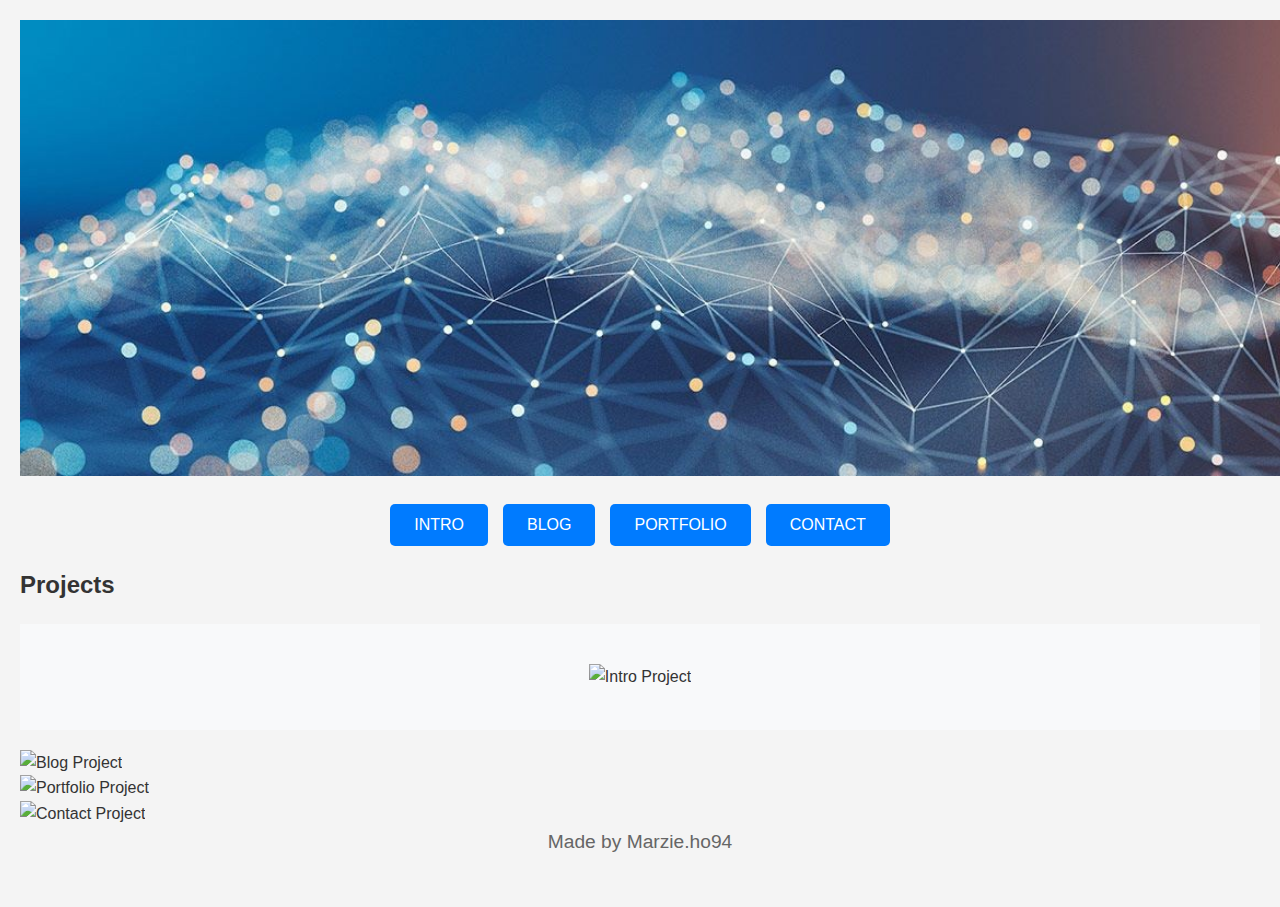
==== index.html @ 8fe6e08a "Update index.html" ====
<!DOCTYPE html>
<html lang="en">
<head>
    <meta charset="UTF-8">
    <meta name="viewport" content="width=device-width, initial-scale=1.0">
    <title>My Portfolio</title>
    <link rel="stylesheet" href="style.css">
</head>
<body>
  
    <header> <!-- Header section -->
        <!-- Image at the Top -->
        <img src="wallpaper.jpeg" alt="Header Design" class="header-image">
          <!-- Filter Buttons (Updated) -->
        <div class="filters">
             <a href="intro.html"><button class="filter-btn">Intro</button></a>
             <a href="blog.html"><button class="filter-btn">Blog</button></a>
             <a href="portfolio.html"><button class="filter-btn">Portfolio</button></a>
             <a href="contact.html"><button class="filter-btn">Contact</button></a>
        </div>
        
    </header>
  
    <!-- Section for the Filter Buttons and Projects -->
    <section id="portfolio">
        <h2>Projects</h2>


        <!-- Portfolio Items -->
        <div class="portfolio-grid">
            <div class="portfolio-item intro">
                <img src="intro.jpg" alt="Intro Project">
            </div>
            <div class="portfolio-item blog">
                <img src="blog.jpg" alt="Blog Project">
            </div>
            <div class="portfolio-item portfolio">
                <img src="portfolio.jpg" alt="Portfolio Project">
            </div>
            <div class="portfolio-item contact">
                <img src="contact.jpg" alt="Contact Project">
            </div>
        </div>
    </section>

    <footer>
        <p>Made by Marzie.ho94</p>
    </footer>
</body>
</html>
---- style.css ----
/* Universal Reset for Consistency */
* {
    box-sizing: border-box;      /* Include padding and border in width/height calculations */
    margin: 0;
    padding: 0;
}

/* Body Styles */
body {
    font-family: Arial, sans-serif; /* Use a clean, readable font */
    line-height: 1.6;              /* Improve text readability */
    background-color: #f4f4f4;     /* Soft background for contrast */
    color: #333;                   /* Default text color */
    padding: 20px;                 /* Page padding */
}

.header-image {
    width: 100vw;              /* Full width of the viewport */
    overflow: hidden;          /* Prevent any overflow */
}

.header-image img {
    width: 100vw;              /* Full width of the viewport for the image */
    height: auto;              /* Maintain aspect ratio */
    display: block;            /* Remove any gaps below the image */
}


/* Filter Buttons Container */
.filters {
    display: flex;                  /* Align buttons in a row */
    justify-content: center;        /* Center the buttons horizontally */
    gap: 15px;                      /* Space between buttons */
    margin: 20px 0;                 /* Add space between header and text */
}

/* Button Styles */
.filter-btn {
    padding: 12px 24px;             /* Adjust padding for better button size */
    font-size: 16px;                /* Maintain text size */
    cursor: pointer;                /* Pointer on hover */
    background-color: #007BFF;      /* Button background color */
    border: none;                   /* Remove default button border */
    color: white;                   /* Button text color */
    border-radius: 5px;             /* Rounded corners */
    transition: background-color 0.3s ease;  /* Smooth hover effect */
    text-transform: uppercase;      /* Make text uppercase */
}

/* Button Hover Effect */
.filter-btn:hover {
    background-color: #0056b3;      /* Darker background on hover */
    transform: scale(1.05);         /* Slightly grow the button on hover */
}

/* Welcome Text (H1) */
h1 {
    text-align: center;             /* Center the text */
    margin-top: 30px;               /* Add more space above the heading */
    font-size: 2.5rem;              /* Increase font size for main heading */
    color: #333;                    /* Set heading color */
}

/* Paragraph Text */
p {
    text-align: center;             /* Center the paragraph */
    margin-bottom: 30px;            /* Add space below the paragraph */
    font-size: 1.2rem;              /* Increase font size slightly */
    color: #666;                    /* Use a lighter color for secondary text */
}

/* Intro Section */
.intro {
    text-align: center;                  /* Center the content */
    background-color: #f8f9fa;           /* Light background */
    padding: 40px 20px;                  /* Padding for spacing */
    margin: 20px 0;                      /* Margin to separate from other sections */
}

.intro h2 {
    font-size: 2rem;                     /* Font size for the heading */
    color: #333;                         /* Dark color for the heading */
    margin-bottom: 10px;                 /* Space below the heading */
}

.intro p {
    font-size: 1.1rem;                   /* Slightly larger font for the paragraph */
    color: #666;                         /* Lighter color for text */
    max-width: 800px;                    /* Limit the width of the paragraph */
    margin: 0 auto;                      /* Center the paragraph */
}

/* Footer Section */
.footer {
    background-color: #333;              /* Dark background color */
    color: white;                        /* White text */
    text-align: center;                  /* Center text */
    padding: 20px;                       /* Padding for spacing */
}

.footer p {
    margin: 10px 0;                     /* Margin for footer text */
}

.footer .social-media a {
    color: white;                        /* White color for social media links */
    text-decoration: none;               /* Remove underline */
    margin: 0 10px;                     /* Space between links */
}

.footer .social-media a:hover {
    text-decoration: underline;          /* Underline on hover */
}

/* Responsive Design */
@media (max-width: 768px) {
    .filter-btn {
        padding: 10px 15px;         /* Smaller padding for mobile */
        font-size: 14px;            /* Slightly reduce font size for mobile */
    }

    h1 {
        font-size: 2rem;            /* Adjust heading size for mobile */
    }

    p {
        font-size: 1rem;            /* Adjust paragraph size for mobile */
    }

    .intro h2 {
        font-size: 1.75rem;         /* Adjust heading size on smaller screens */
    }

    .intro p {
        font-size: 1rem;            /* Adjust paragraph size for mobile */
    }
}
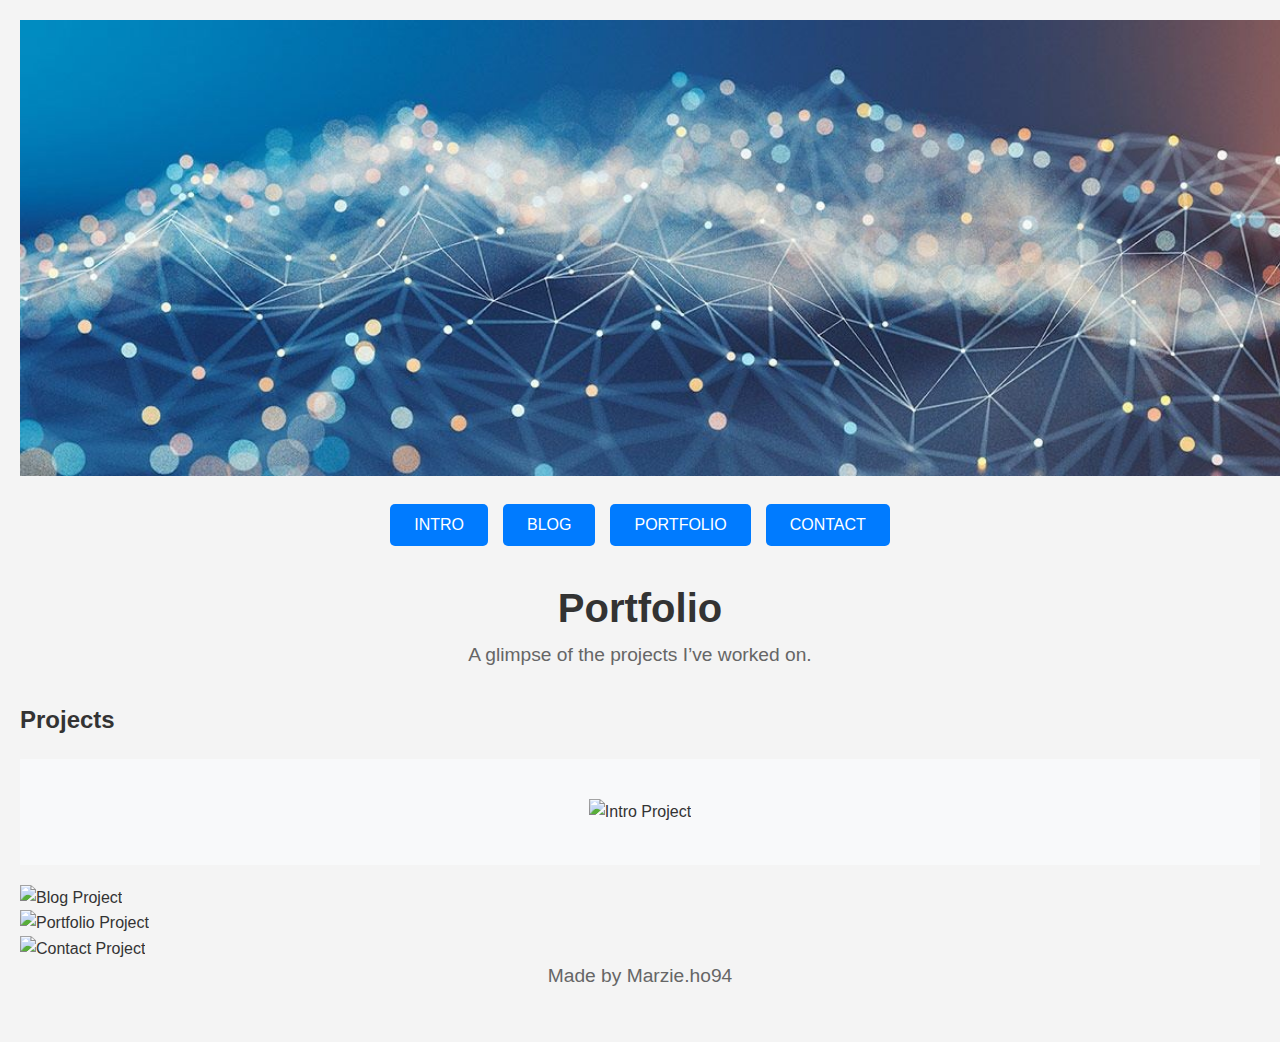
==== commit 450f1086: "Update index.html" ====
--- a/index.html
+++ b/index.html
@@ -18,7 +18,8 @@
              <a href="portfolio.html"><button class="filter-btn">Portfolio</button></a>
              <a href="contact.html"><button class="filter-btn">Contact</button></a>
         </div>
-        
+             <h1>Portfolio</h1>
+        <p>A glimpse of the projects I’ve worked on.</p>
     </header>
   
     <!-- Section for the Filter Buttons and Projects -->
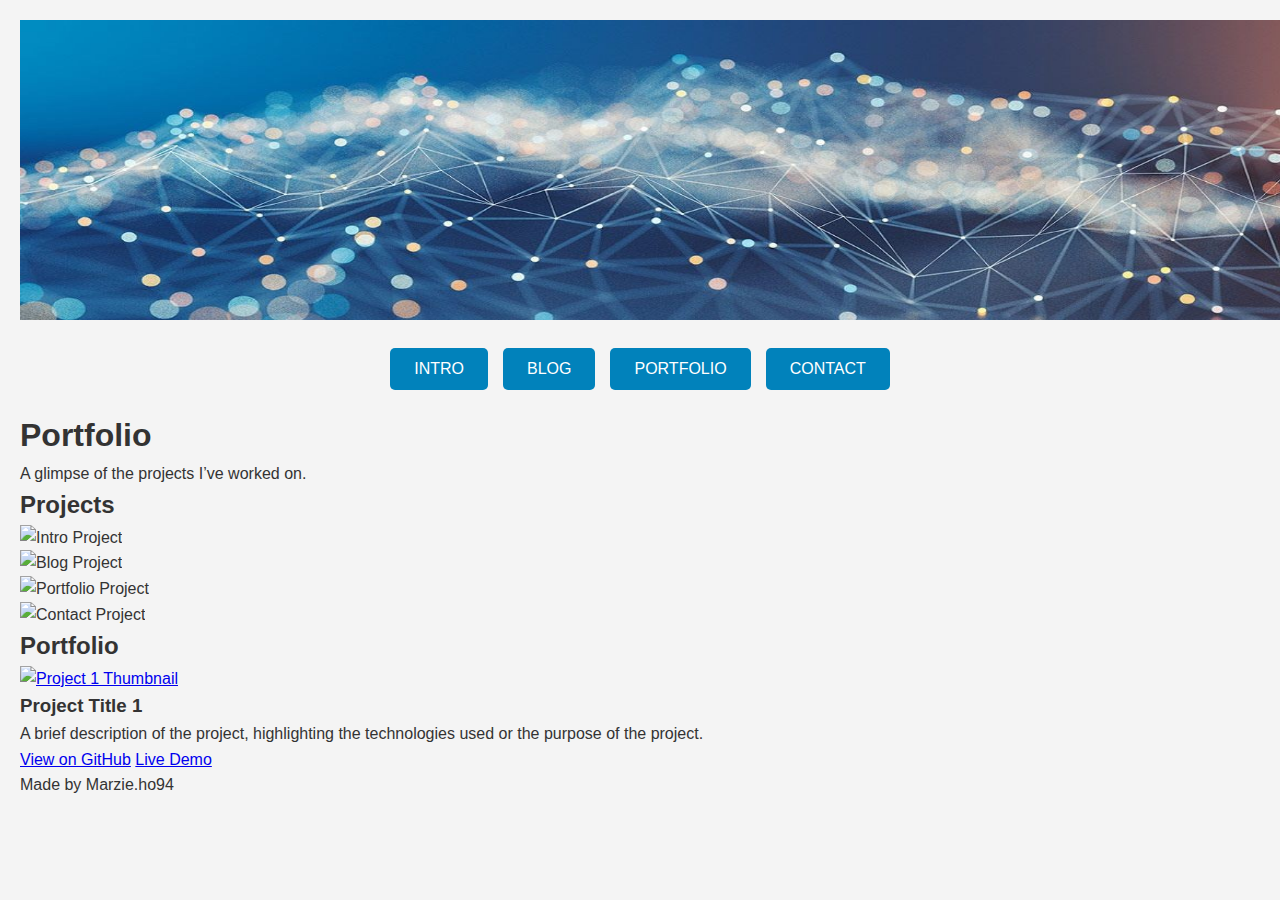
==== commit 205094c3: "Update index.html" ====
--- a/index.html
+++ b/index.html
@@ -43,7 +43,23 @@
             </div>
         </div>
     </section>
+<div class="portfolio-section">
+    <h2>Portfolio</h2>
 
+    <!-- Project 1 -->
+    <div class="portfolio-item">
+        <div class="portfolio-image">
+            <a href="https://github.com/SMarzieh/Healthcare-Project" target="_blank">
+                <img src="path/to/project1-thumbnail.jpg" alt="Project 1 Thumbnail" class="project-thumbnail">
+            </a>
+        </div>
+        <div class="portfolio-details">
+            <h3>Project Title 1</h3>
+            <p>A brief description of the project, highlighting the technologies used or the purpose of the project.</p>
+            <a href="https://github.com/YourUsername/YourProject1" target="_blank" class="project-link">View on GitHub</a>
+            <a href="https://yourusername.github.io/YourProject1/" target="_blank" class="project-link">Live Demo</a>
+        </div>
+    </div>
     <footer>
         <p>Made by Marzie.ho94</p>
     </footer>
--- a/style.css
+++ b/style.css
@@ -1,6 +1,6 @@
 /* Universal Reset for Consistency */
 * {
-    box-sizing: border-box;      /* Include padding and border in width/height calculations */
+    box-sizing: border-box; /* Include padding and border in width/height calculations */
     margin: 0;
     padding: 0;
 }
@@ -8,130 +8,143 @@
 /* Body Styles */
 body {
     font-family: Arial, sans-serif; /* Use a clean, readable font */
-    line-height: 1.6;              /* Improve text readability */
-    background-color: #f4f4f4;     /* Soft background for contrast */
-    color: #333;                   /* Default text color */
-    padding: 20px;                 /* Page padding */
+    line-height: 1.6; /* Improve text readability */
+    background-color: #f4f4f4; /* Soft background for contrast */
+    color: #333; /* Default text color */
+    padding: 20px; /* Page padding */
 }
 
+/* Header Styles */
 .header-image {
-    width: 100vw;              /* Full width of the viewport */
-    overflow: hidden;          /* Prevent any overflow */
+    width: 100vw !important; /* Ensure the header container is full width */
+    height: 300px !important; /* Force the header container to a fixed height */
+    overflow: hidden !important; /* Ensure any overflow is hidden */
+    position: relative; /* Keep it relative for better control */
 }
 
 .header-image img {
-    width: 100vw;              /* Full width of the viewport for the image */
-    height: auto;              /* Maintain aspect ratio */
-    display: block;            /* Remove any gaps below the image */
+    width: 100% !important; /* Force the image to fill the full width */
+    height: 100% !important; /* Force the image to fill the height */
+    object-fit: cover !important; /* Ensure the image covers the container */
+    display: block !important; /* Remove any inline gaps */
+    position: absolute; /* Force the image to stay within the container */
+    top: 0;
+    left: 0;
 }
-
 
 /* Filter Buttons Container */
 .filters {
-    display: flex;                  /* Align buttons in a row */
-    justify-content: center;        /* Center the buttons horizontally */
-    gap: 15px;                      /* Space between buttons */
-    margin: 20px 0;                 /* Add space between header and text */
+    display: flex; /* Align buttons in a row */
+    justify-content: center; /* Center the buttons horizontally */
+    gap: 15px; /* Space between buttons */
+    margin: 20px 0; /* Add space between header and text */
 }
 
 /* Button Styles */
 .filter-btn {
-    padding: 12px 24px;             /* Adjust padding for better button size */
-    font-size: 16px;                /* Maintain text size */
-    cursor: pointer;                /* Pointer on hover */
-    background-color: #007BFF;      /* Button background color */
-    border: none;                   /* Remove default button border */
-    color: white;                   /* Button text color */
-    border-radius: 5px;             /* Rounded corners */
-    transition: background-color 0.3s ease;  /* Smooth hover effect */
-    text-transform: uppercase;      /* Make text uppercase */
+    padding: 12px 24px; /* Adjust padding for better button size */
+    font-size: 16px; /* Maintain text size */
+    cursor: pointer; /* Pointer on hover */
+    background-color: #0182BB; /* Button background color */
+    border: none; /* Remove default button border */
+    color: white; /* Button text color */
+    border-radius: 5px; /* Rounded corners */
+    transition: background-color 0.3s ease; /* Smooth hover effect */
+    text-transform: uppercase; /* Make text uppercase */
 }
 
 /* Button Hover Effect */
 .filter-btn:hover {
-    background-color: #0056b3;      /* Darker background on hover */
-    transform: scale(1.05);         /* Slightly grow the button on hover */
+    background-color: #0182BB; /* Darker background on hover */
+    transform: scale(1.05); /* Slightly grow the button on hover */
 }
 
-/* Welcome Text (H1) */
-h1 {
-    text-align: center;             /* Center the text */
-    margin-top: 30px;               /* Add more space above the heading */
-    font-size: 2.5rem;              /* Increase font size for main heading */
-    color: #333;                    /* Set heading color */
+/* Two-column layout for intro section */
+.intro-section {
+    display: flex;
+    justify-content: space-between;
+    align-items: flex-start; /* Align the image to the top of the text */
+    margin: 20px 0;
 }
 
-/* Paragraph Text */
-p {
-    text-align: center;             /* Center the paragraph */
-    margin-bottom: 30px;            /* Add space below the paragraph */
-    font-size: 1.2rem;              /* Increase font size slightly */
-    color: #666;                    /* Use a lighter color for secondary text */
+/* Text styling */
+.intro-text {
+    flex: 2; /* Takes the available space */
+    padding-right: 20px; /* Adds space between text and image */
 }
 
-/* Intro Section */
-.intro {
-    text-align: center;                  /* Center the content */
-    background-color: #f8f9fa;           /* Light background */
-    padding: 40px 20px;                  /* Padding for spacing */
-    margin: 20px 0;                      /* Margin to separate from other sections */
+.intro-image {
+    flex: 2; /* Wider column for the image */
+    display: flex;
+    justify-content: center;
 }
 
-.intro h2 {
-    font-size: 2rem;                     /* Font size for the heading */
-    color: #333;                         /* Dark color for the heading */
-    margin-bottom: 10px;                 /* Space below the heading */
+
+.intro-text h2 {
+    font-size: 2rem;
+    color: #333;
 }
 
-.intro p {
-    font-size: 1.1rem;                   /* Slightly larger font for the paragraph */
-    color: #666;                         /* Lighter color for text */
-    max-width: 800px;                    /* Limit the width of the paragraph */
-    margin: 0 auto;                      /* Center the paragraph */
+.intro-text p {
+    font-size: 1.1rem;
+    color: #666;
+}
+
+/* Image styling */
+.intro-image img {
+    width: 300px; /* Adjust image size */
+    height: auto; /* Maintain aspect ratio */
+    border-radius: 10px; /* Optional: round the edges */
+}
+
+/* Skills section */
+.skills-section {
+    text-align: center;
+    margin-top: 30px;
+}
+
+.skills-section h3 {
+    font-size: 1.5rem;
+    color: #333;
+    margin-bottom: 10px;
+}
+
+.skills-section ul {
+    list-style-type: none;
+    padding: 0;
+}
+
+.skills-section li {
+    font-size: 1.1rem;
+    color: #666;
+    margin-bottom: 5px;
 }
 
 /* Footer Section */
 .footer {
-    background-color: #333;              /* Dark background color */
-    color: white;                        /* White text */
-    text-align: center;                  /* Center text */
-    padding: 20px;                       /* Padding for spacing */
+    background-color: #333;
+    color: white;
+    text-align: center;
+    padding: 20px;
 }
 
 .footer p {
-    margin: 10px 0;                     /* Margin for footer text */
-}
-
-.footer .social-media a {
-    color: white;                        /* White color for social media links */
-    text-decoration: none;               /* Remove underline */
-    margin: 0 10px;                     /* Space between links */
-}
-
-.footer .social-media a:hover {
-    text-decoration: underline;          /* Underline on hover */
+    margin: 10px 0;
 }
 
 /* Responsive Design */
 @media (max-width: 768px) {
-    .filter-btn {
-        padding: 10px 15px;         /* Smaller padding for mobile */
-        font-size: 14px;            /* Slightly reduce font size for mobile */
+    .intro-section {
+        flex-direction: column; /* Stack text and image vertically on smaller screens */
+        align-items: center; /* Center the content */
     }
-
-    h1 {
-        font-size: 2rem;            /* Adjust heading size for mobile */
+    
+    .intro-text {
+        padding-right: 0;
+        text-align: center; /* Center text on smaller screens */
     }
-
-    p {
-        font-size: 1rem;            /* Adjust paragraph size for mobile */
-    }
-
-    .intro h2 {
-        font-size: 1.75rem;         /* Adjust heading size on smaller screens */
-    }
-
-    .intro p {
-        font-size: 1rem;            /* Adjust paragraph size for mobile */
+    
+    .intro-image img {
+        margin-top: 20px;
     }
 }
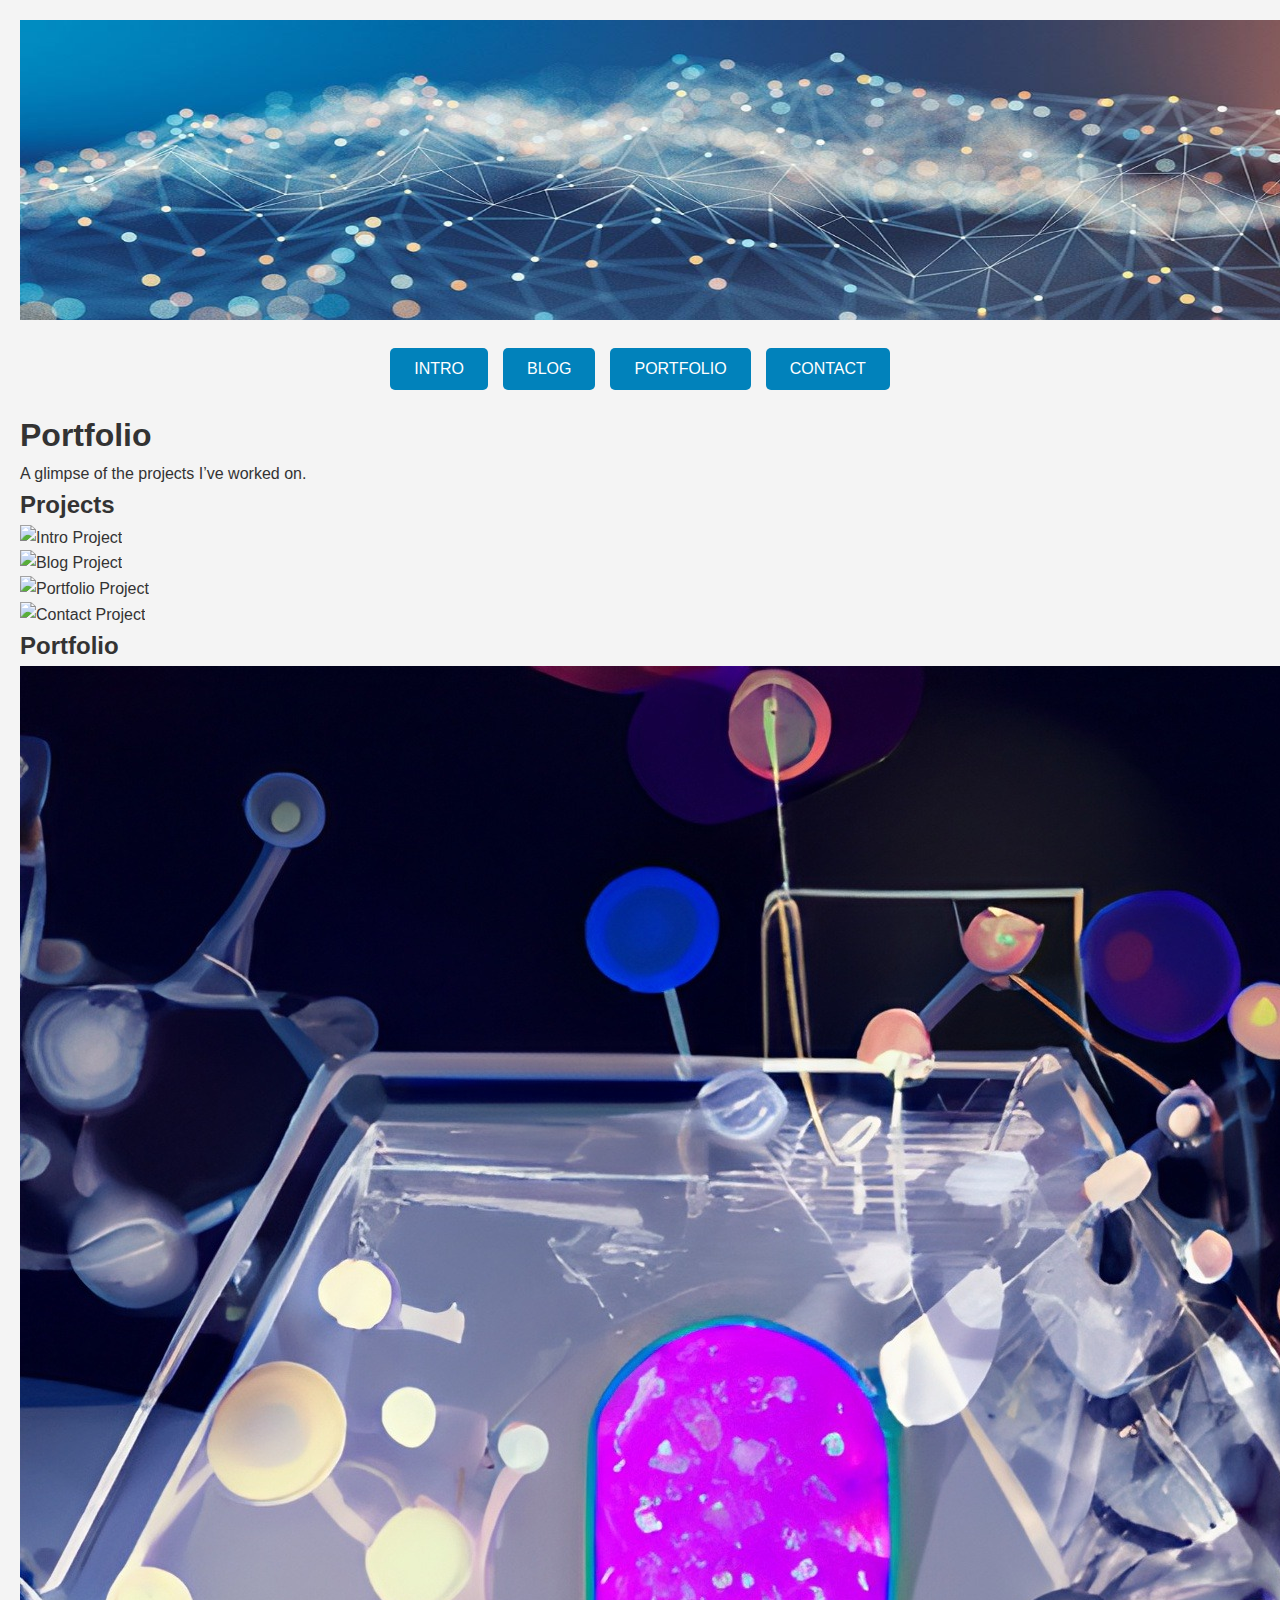
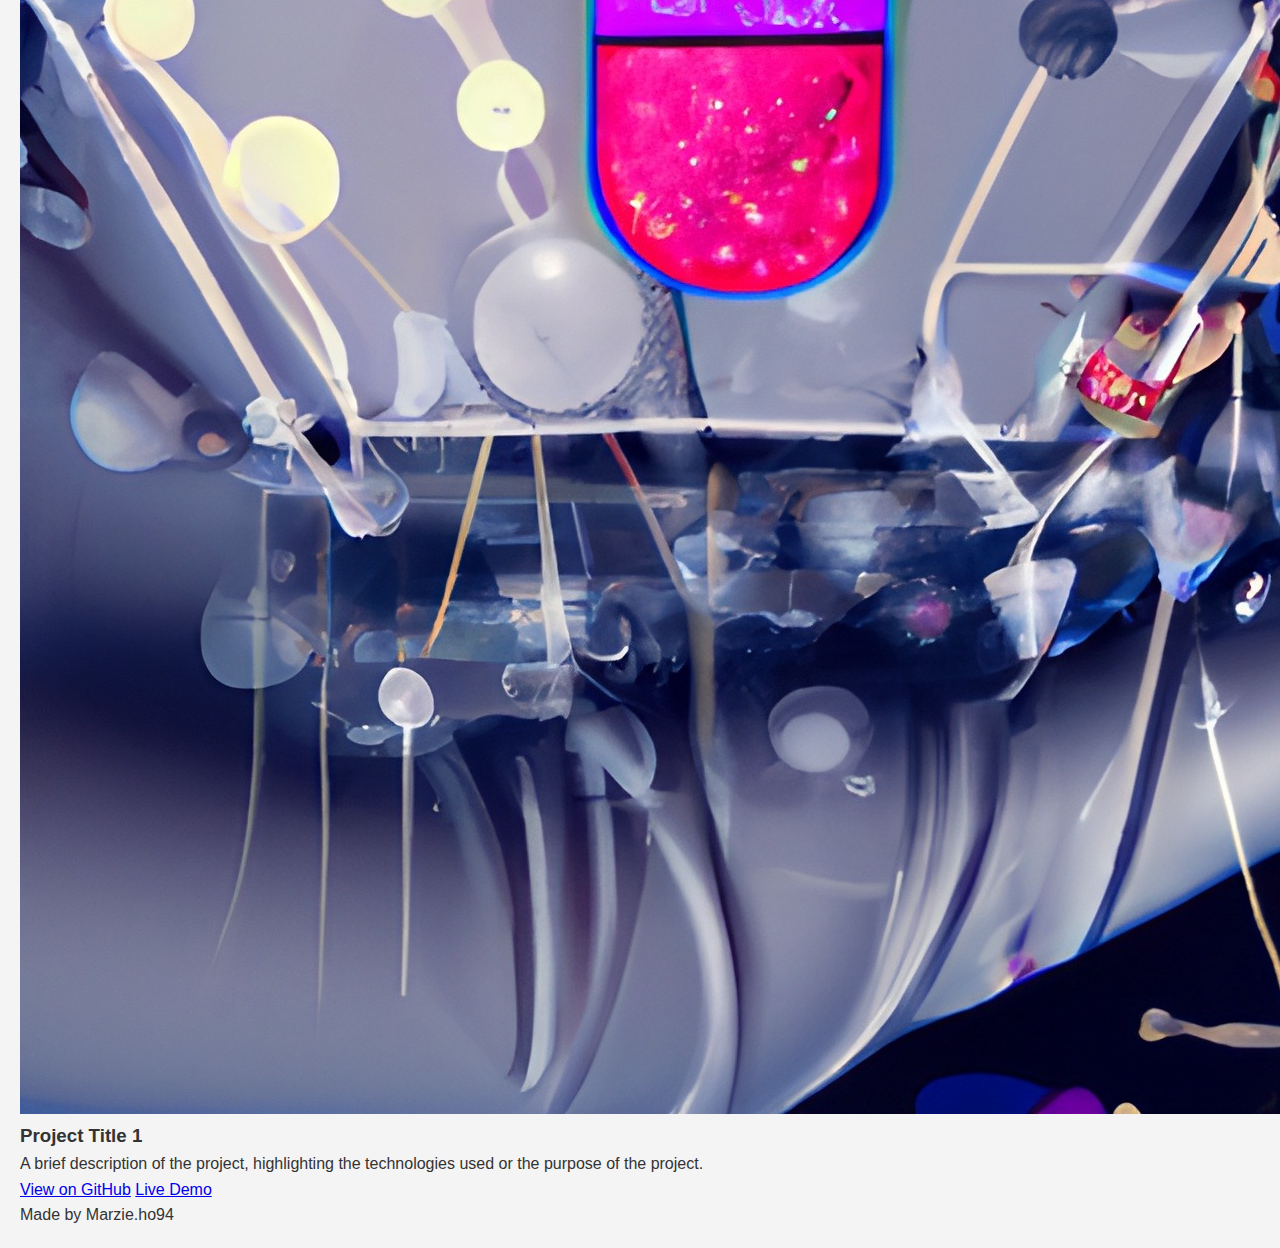
==== commit f675032d: "Update index.html to include the link to the project" ====
--- a/index.html
+++ b/index.html
@@ -50,7 +50,7 @@
     <div class="portfolio-item">
         <div class="portfolio-image">
             <a href="https://github.com/SMarzieh/Healthcare-Project" target="_blank">
-                <img src="path/to/project1-thumbnail.jpg" alt="Project 1 Thumbnail" class="project-thumbnail">
+                <img src="drug-machine-learning.jpg" alt="Project 1 Thumbnail" class="project-thumbnail">
             </a>
         </div>
         <div class="portfolio-details">
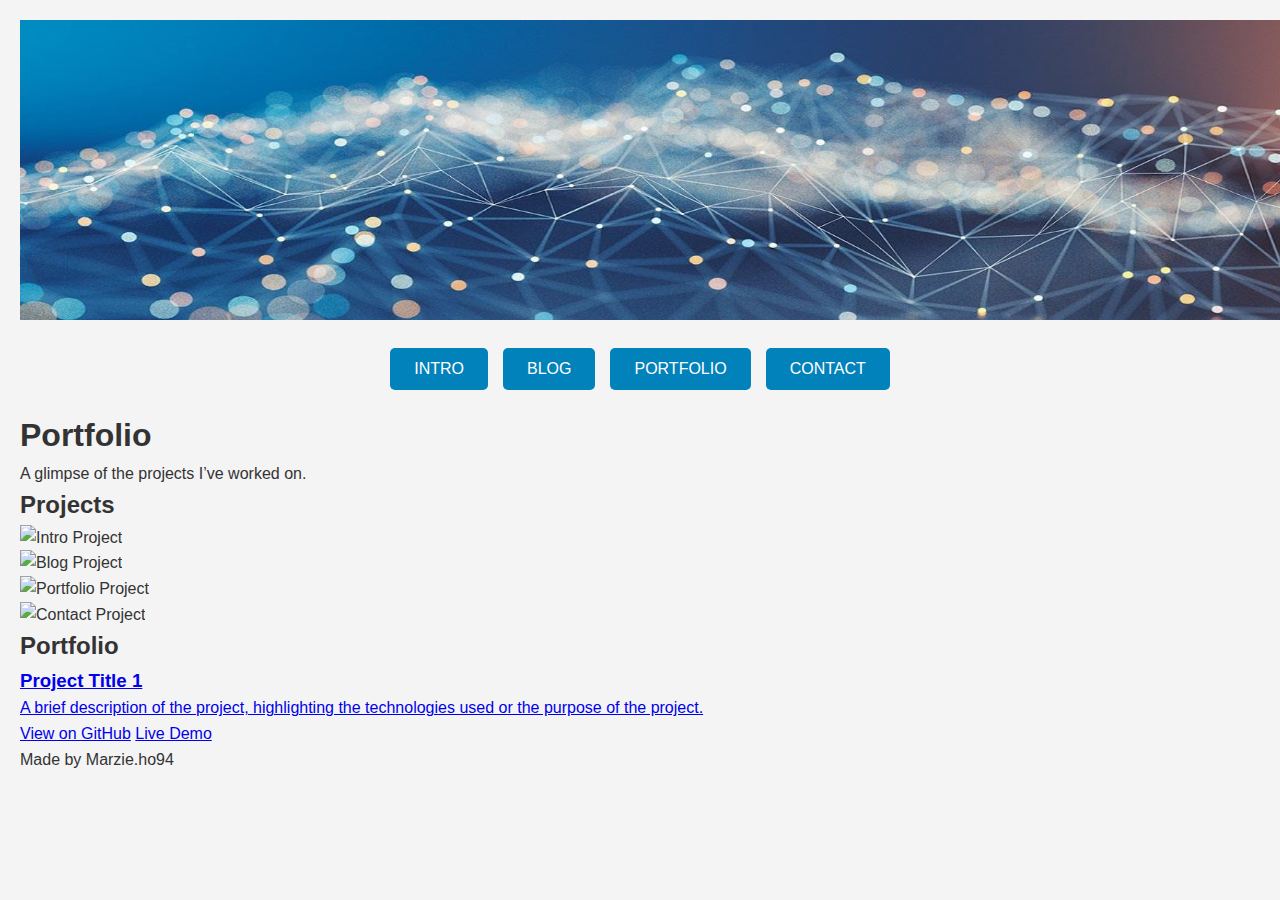
==== commit 0842ede1: "Update index.html" ====
--- a/index.html
+++ b/index.html
@@ -50,8 +50,6 @@
     <div class="portfolio-item">
         <div class="portfolio-image">
             <a href="https://github.com/SMarzieh/Healthcare-Project" target="_blank">
-                <img src="drug-machine-learning.jpg" alt="Project 1 Thumbnail" class="project-thumbnail">
-            </a>
         </div>
         <div class="portfolio-details">
             <h3>Project Title 1</h3>
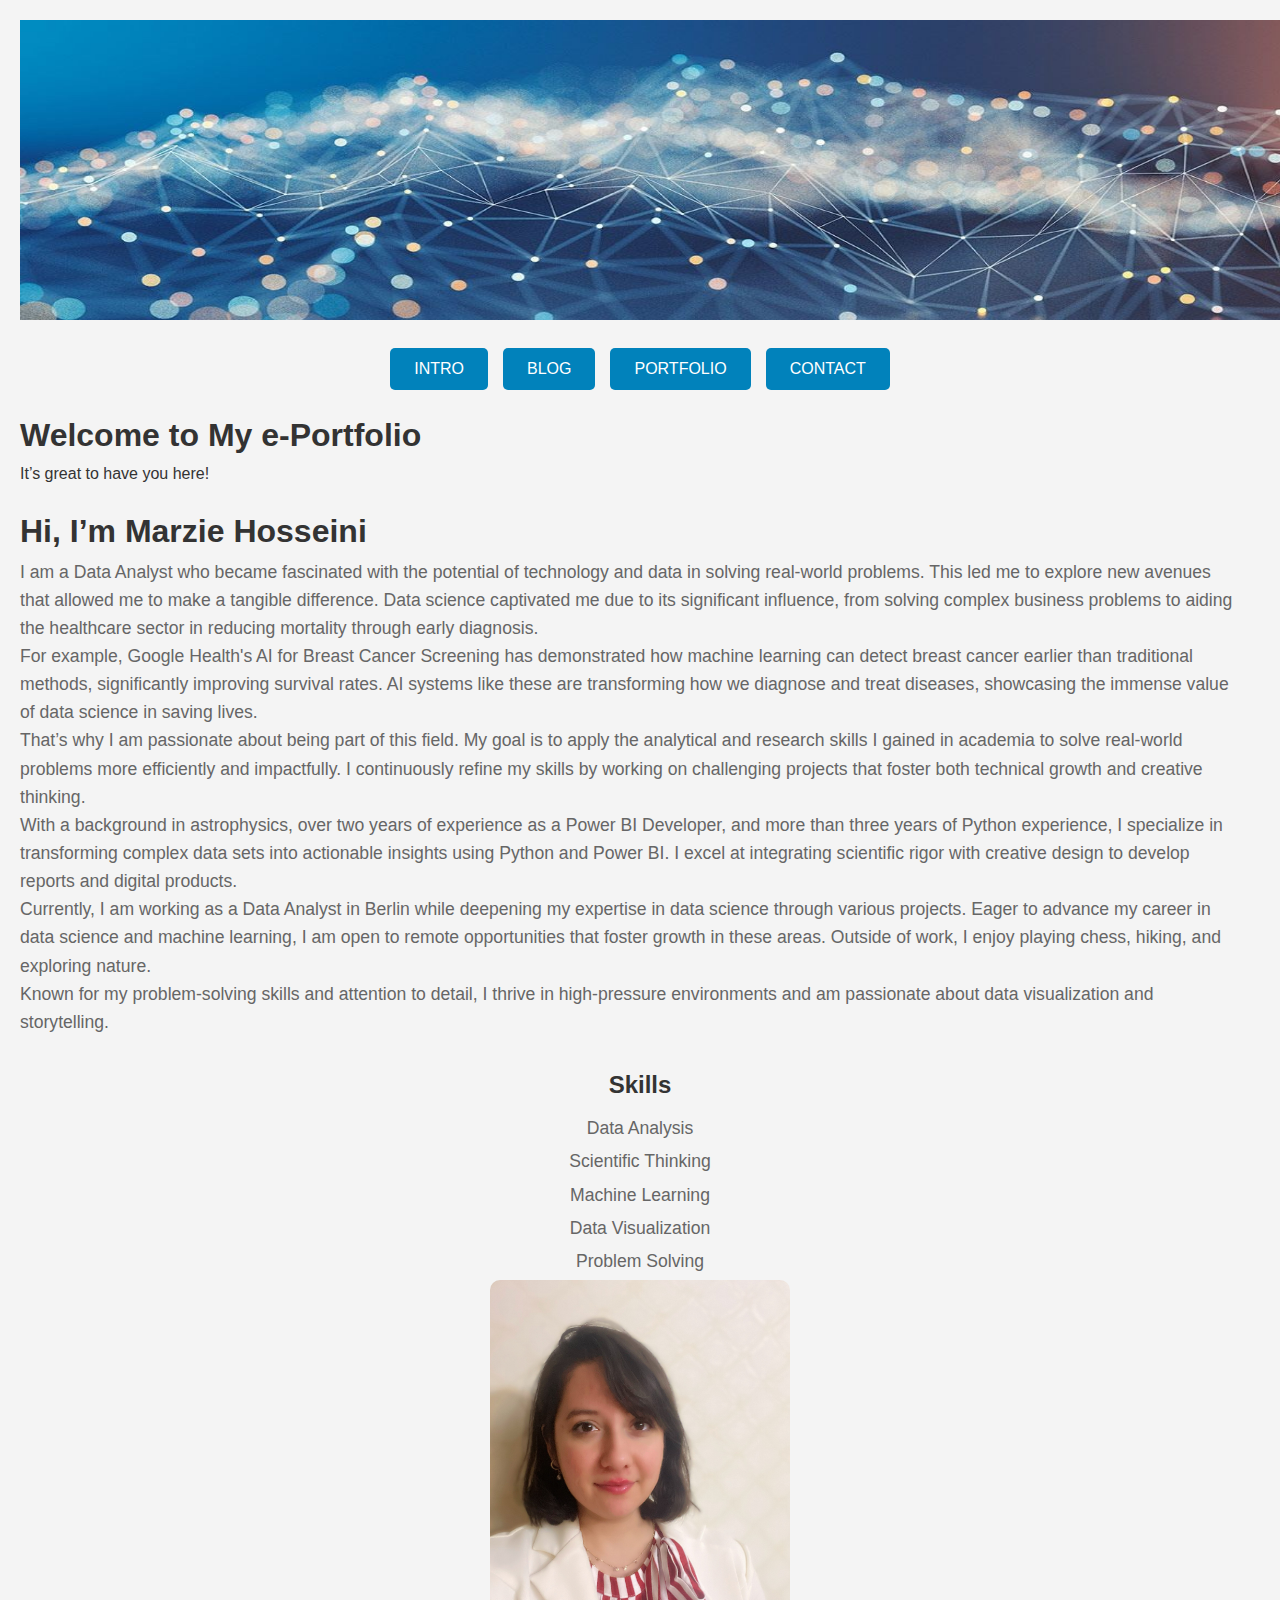
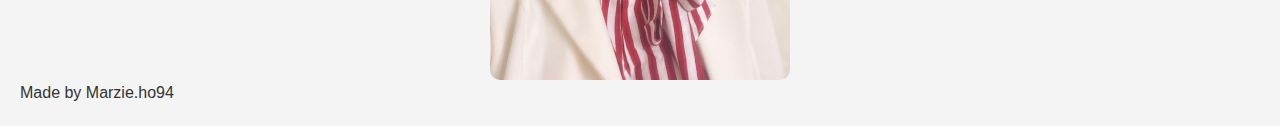
==== commit a6c942c6: "Update index.html" ====
--- a/index.html
+++ b/index.html
@@ -3,63 +3,80 @@
 <head>
     <meta charset="UTF-8">
     <meta name="viewport" content="width=device-width, initial-scale=1.0">
-    <title>My Portfolio</title>
+    <title>Marzie Hosseini - Data Scientist</title>
     <link rel="stylesheet" href="style.css">
 </head>
 <body>
-  
+
     <header> <!-- Header section -->
         <!-- Image at the Top -->
         <img src="wallpaper.jpeg" alt="Header Design" class="header-image">
-          <!-- Filter Buttons (Updated) -->
+        
+        <!-- Filter Buttons -->
         <div class="filters">
-             <a href="intro.html"><button class="filter-btn">Intro</button></a>
-             <a href="blog.html"><button class="filter-btn">Blog</button></a>
-             <a href="portfolio.html"><button class="filter-btn">Portfolio</button></a>
-             <a href="contact.html"><button class="filter-btn">Contact</button></a>
+            <a href="intro.html"><button class="filter-btn">Intro</button></a>
+            <a href="blog.html"><button class="filter-btn">Blog</button></a>
+            <a href="portfolio.html"><button class="filter-btn">Portfolio</button></a>
+            <a href="contact.html"><button class="filter-btn">Contact</button></a>
         </div>
-             <h1>Portfolio</h1>
-        <p>A glimpse of the projects I’ve worked on.</p>
+        <div class="container">
+            <h1>Welcome to My e-Portfolio</h1>
+            <p>It’s great to have you here!</p>
+        </div>
     </header>
-  
-    <!-- Section for the Filter Buttons and Projects -->
-    <section id="portfolio">
-        <h2>Projects</h2>
 
+    <!-- Main Section with Intro and Skills Side-by-Side -->
+    <div class="container">
+        <div class="main-content">
 
-        <!-- Portfolio Items -->
-        <div class="portfolio-grid">
-            <div class="portfolio-item intro">
-                <img src="intro.jpg" alt="Intro Project">
+            <!-- Intro Section -->
+            <div class="intro-section">
+               <div class="intro-text">
+                    <h2>Hi, I’m Marzie Hosseini</h2>
+                    <p>
+                        I am a Data Analyst who became fascinated with the potential of technology and data in solving real-world problems. This led me to explore new avenues that allowed me to make a tangible difference. Data science captivated me due to its significant influence, from solving complex business problems to aiding the healthcare sector in reducing mortality through early diagnosis.
+                    </p>
+                    <p>
+                        For example, Google Health's AI for Breast Cancer Screening has demonstrated how machine learning can detect breast cancer earlier than traditional methods, significantly improving survival rates. AI systems like these are transforming how we diagnose and treat diseases, showcasing the immense value of data science in saving lives.
+                    </p>
+                    <p>
+                        That’s why I am passionate about being part of this field. My goal is to apply the analytical and research skills I gained in academia to solve real-world problems more efficiently and impactfully. I continuously refine my skills by working on challenging projects that foster both technical growth and creative thinking.
+                    </p>
+                    <p>
+                        With a background in astrophysics, over two years of experience as a Power BI Developer, and more than three years of Python experience, I specialize in transforming complex data sets into actionable insights using Python and Power BI. I excel at integrating scientific rigor with creative design to develop reports and digital products.
+                    </p>
+                    <p>
+                        Currently, I am working as a Data Analyst in Berlin while deepening my expertise in data science through various projects. Eager to advance my career in data science and machine learning, I am open to remote opportunities that foster growth in these areas. Outside of work, I enjoy playing chess, hiking, and exploring nature.
+                    </p>
+                    <p>
+                        Known for my problem-solving skills and attention to detail, I thrive in high-pressure environments and am passionate about data visualization and storytelling.
+                    </p>
+                </div>
             </div>
-            <div class="portfolio-item blog">
-                <img src="blog.jpg" alt="Blog Project">
+
+            <!-- Skills Section -->
+            <div class="skills-section">
+                <h3>Skills</h3>
+                <ul>
+                    <li>Data Analysis</li>
+                    <li>Scientific Thinking</li>
+                    <li>Machine Learning</li>
+                    <li>Data Visualization</li>
+                    <li>Problem Solving</li>
+                </ul>
             </div>
-            <div class="portfolio-item portfolio">
-                <img src="portfolio.jpg" alt="Portfolio Project">
+                
+            <!-- Image Section -->
+            <div class="intro-image">
+                <img src="new_pic.jpg" alt="Your image description" class="profile-image">
             </div>
-            <div class="portfolio-item contact">
-                <img src="contact.jpg" alt="Contact Project">
-            </div>
-        </div>
-    </section>
-<div class="portfolio-section">
-    <h2>Portfolio</h2>
 
-    <!-- Project 1 -->
-    <div class="portfolio-item">
-        <div class="portfolio-image">
-            <a href="https://github.com/SMarzieh/Healthcare-Project" target="_blank">
-        </div>
-        <div class="portfolio-details">
-            <h3>Project Title 1</h3>
-            <p>A brief description of the project, highlighting the technologies used or the purpose of the project.</p>
-            <a href="https://github.com/YourUsername/YourProject1" target="_blank" class="project-link">View on GitHub</a>
-            <a href="https://yourusername.github.io/YourProject1/" target="_blank" class="project-link">Live Demo</a>
-        </div>
-    </div>
+        </div> <!-- Closing the main-content div -->
+    </div> <!-- Closing the container div -->
+
     <footer>
         <p>Made by Marzie.ho94</p>
     </footer>
+
 </body>
 </html>
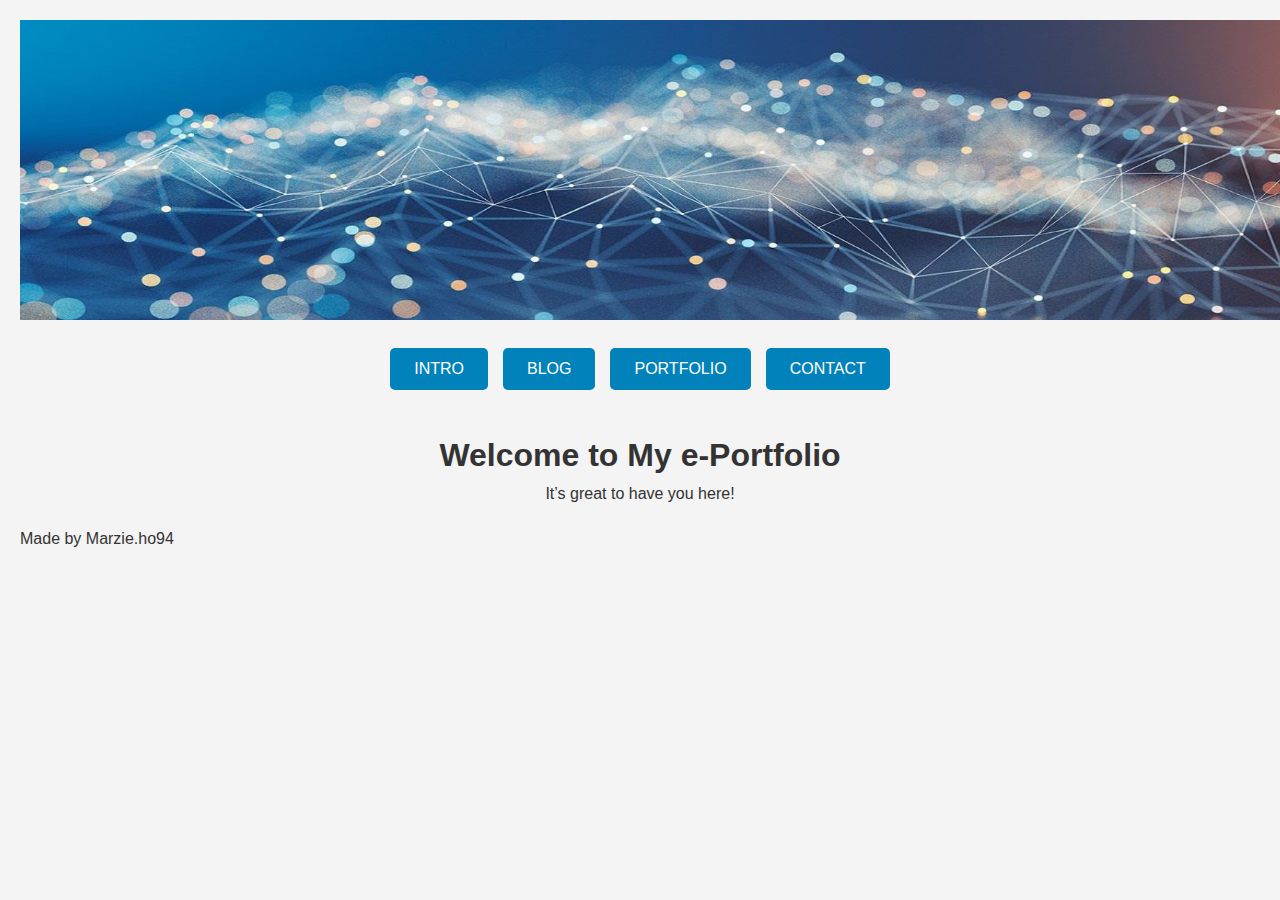
==== commit 2d0d2e8f: "Update index.html to remove intro section part" ====
--- a/index.html
+++ b/index.html
@@ -25,54 +25,7 @@
         </div>
     </header>
 
-    <!-- Main Section with Intro and Skills Side-by-Side -->
-    <div class="container">
-        <div class="main-content">
-
-            <!-- Intro Section -->
-            <div class="intro-section">
-               <div class="intro-text">
-                    <h2>Hi, I’m Marzie Hosseini</h2>
-                    <p>
-                        I am a Data Analyst who became fascinated with the potential of technology and data in solving real-world problems. This led me to explore new avenues that allowed me to make a tangible difference. Data science captivated me due to its significant influence, from solving complex business problems to aiding the healthcare sector in reducing mortality through early diagnosis.
-                    </p>
-                    <p>
-                        For example, Google Health's AI for Breast Cancer Screening has demonstrated how machine learning can detect breast cancer earlier than traditional methods, significantly improving survival rates. AI systems like these are transforming how we diagnose and treat diseases, showcasing the immense value of data science in saving lives.
-                    </p>
-                    <p>
-                        That’s why I am passionate about being part of this field. My goal is to apply the analytical and research skills I gained in academia to solve real-world problems more efficiently and impactfully. I continuously refine my skills by working on challenging projects that foster both technical growth and creative thinking.
-                    </p>
-                    <p>
-                        With a background in astrophysics, over two years of experience as a Power BI Developer, and more than three years of Python experience, I specialize in transforming complex data sets into actionable insights using Python and Power BI. I excel at integrating scientific rigor with creative design to develop reports and digital products.
-                    </p>
-                    <p>
-                        Currently, I am working as a Data Analyst in Berlin while deepening my expertise in data science through various projects. Eager to advance my career in data science and machine learning, I am open to remote opportunities that foster growth in these areas. Outside of work, I enjoy playing chess, hiking, and exploring nature.
-                    </p>
-                    <p>
-                        Known for my problem-solving skills and attention to detail, I thrive in high-pressure environments and am passionate about data visualization and storytelling.
-                    </p>
-                </div>
-            </div>
-
-            <!-- Skills Section -->
-            <div class="skills-section">
-                <h3>Skills</h3>
-                <ul>
-                    <li>Data Analysis</li>
-                    <li>Scientific Thinking</li>
-                    <li>Machine Learning</li>
-                    <li>Data Visualization</li>
-                    <li>Problem Solving</li>
-                </ul>
-            </div>
-                
-            <!-- Image Section -->
-            <div class="intro-image">
-                <img src="new_pic.jpg" alt="Your image description" class="profile-image">
-            </div>
-
-        </div> <!-- Closing the main-content div -->
-    </div> <!-- Closing the container div -->
+   
 
     <footer>
         <p>Made by Marzie.ho94</p>
--- a/style.css
+++ b/style.css
@@ -92,7 +92,7 @@
 
 /* Image styling */
 .intro-image img {
-    width: 300px; /* Adjust image size */
+    width: 500px; /* Adjust image size */
     height: auto; /* Maintain aspect ratio */
     border-radius: 10px; /* Optional: round the edges */
 }
@@ -148,3 +148,11 @@
         margin-top: 20px;
     }
 }
+
+.container {
+    max-width: 1200px; /* Set a maximum width for the container */
+    margin: 0 auto;    /* Center the container horizontally */
+    text-align: center; /* Center the text inside the container */
+    padding: 20px;     /* Optional padding for spacing */
+}
+
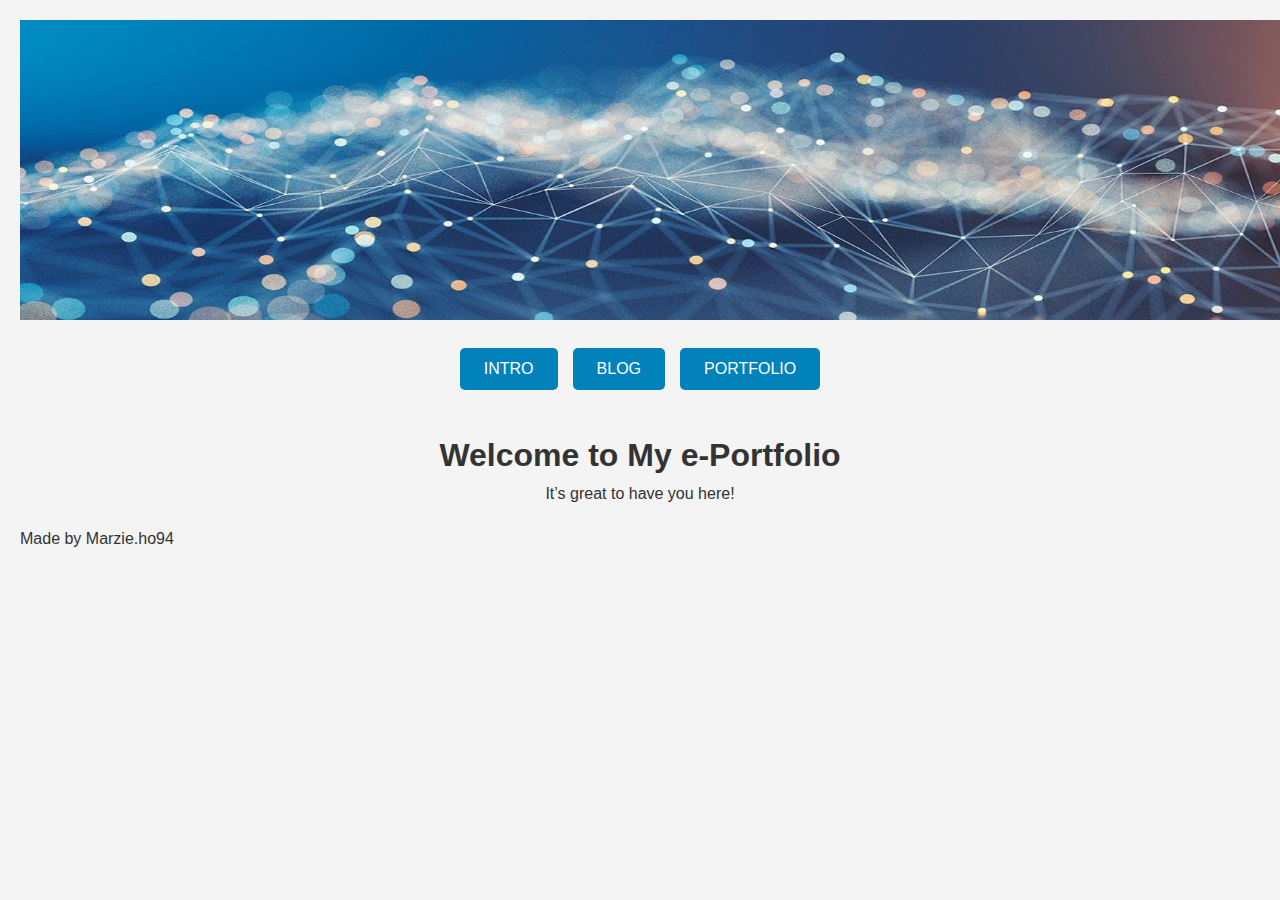
==== commit e613235f: "Update index.html to remove contact filter" ====
--- a/index.html
+++ b/index.html
@@ -17,7 +17,7 @@
             <a href="intro.html"><button class="filter-btn">Intro</button></a>
             <a href="blog.html"><button class="filter-btn">Blog</button></a>
             <a href="portfolio.html"><button class="filter-btn">Portfolio</button></a>
-            <a href="contact.html"><button class="filter-btn">Contact</button></a>
+            
         </div>
         <div class="container">
             <h1>Welcome to My e-Portfolio</h1>
